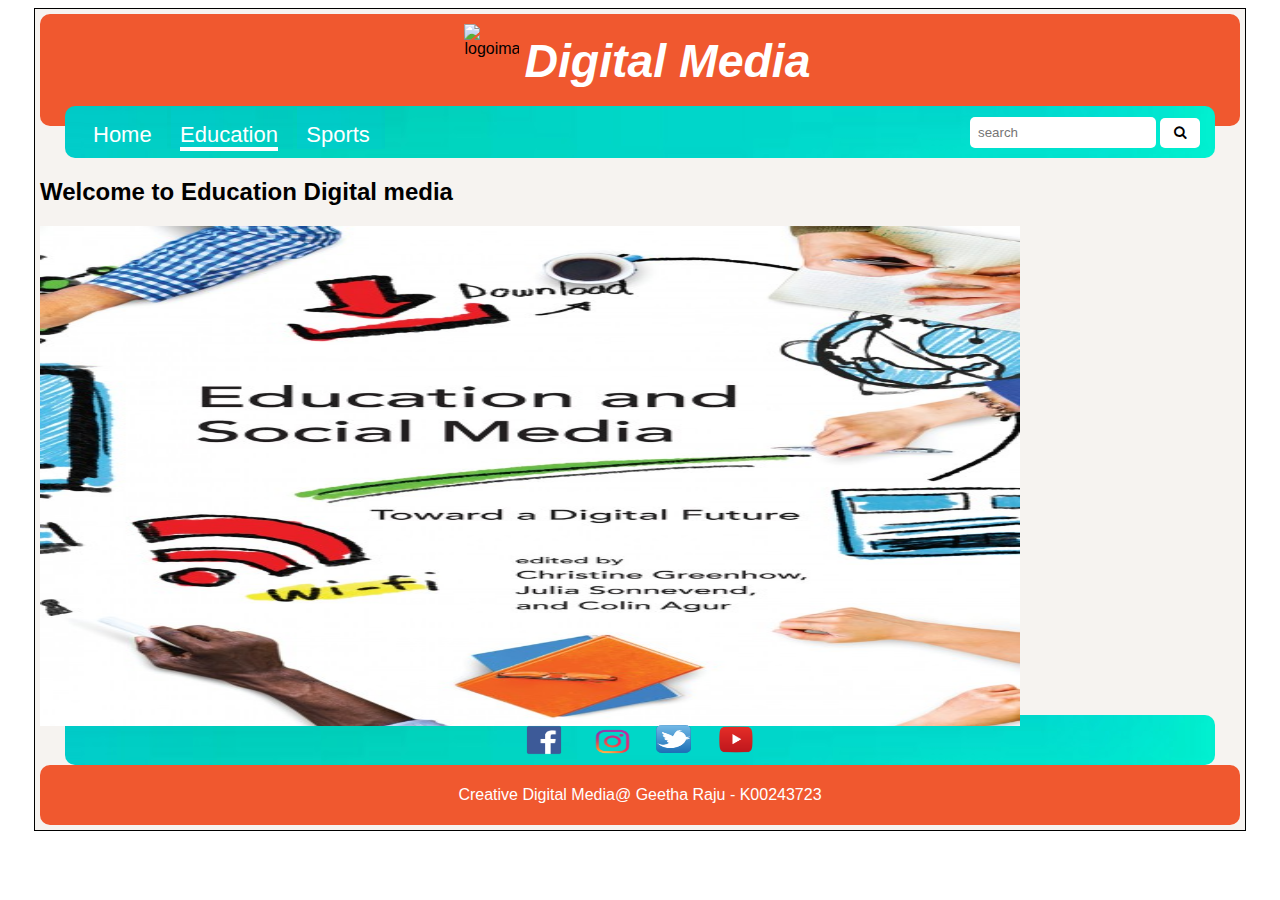
==== education.html @ 4db206e1 "page update" ====
<!DOCTYPE html>
<html lang="en">
<head>
    <meta charset="UTF-8">
    <meta name="viewport" content="width=device-width, initial-scale=1.0">
    <meta http-equiv="X-UA-Compatible" content="ie=edge">
    <title> The news</title>
    <!--<link rel="stylesheet" type="text/css" href="css/login.css">-->
    <link rel="stylesheet" type="text/css" href="css/index.css">
     

    <link rel="stylesheet" href="https://cdnjs.cloudflare.com/ajax/libs/font-awesome/4.7.0/css/font-awesome.min.css">
    <link href="https://stackpath.bootstrapcdn.com/font-awesome/4.7.0/css/font-awesome.min.css" rel="stylesheet">

</head>

<body>
    <div id="wrapper">
        <div id="header">
            <img src="img/logo.png" width="80" height="70" alt="logoimage" title="logo"/>
            <h2>Digital Media</h2>
        </div>
            <div id="nav">
                <div class="toggle">
                    <i class="fa fa-bars menu"></i>
                </div>
                <ul>
                    <li><a href="index.html" >Home</a></li>
                    
                    <li><a href="education.html" class="currentpage">Education</a></li>
                    <li><a href="sport.html">Sports</a></li>

                </ul>
                <script src="https://code.jquery.com/jquery-3.3.1.js"> </script>
                <script>
                    $(document).ready(function() {
                        $('.menu').click(function() {
                            $('ul').toggleClass('active');

                        })
                    })
                </script>
            </div>

            <div class="search">
                <form>
                    <input class= "searchbutton" type="text" placeholder="search" name="search">
                    <button type="submit"><i class="fa fa-search"></i></button>
                </form>
            </div>
           

        
        <div id="educaionimage">
                
                
                <h2>Welcome to Education Digital media</h2>
            
                <img src="img/education1.jpg" width="980" height="500" alt="mediaimage" title="media"/> 
                
            </div>
          
            
             <div id ="socialmedia">
                 <img src="img/facebook.png" width="50" height="30" alt="partyimage" title="facebook"/>  
                 <img src="img/instagram.png" width="47" height="33" alt="partyimage" title="instagram"/>
              
               <img src="img/twitter.png" width="35" height="28" alt="partyimage" title="twitter"/> 
               <img src="img/youtubes.png" width="50" height="30" alt="partyimage" title="youtube"/>
        </div>
       
            <footer>
                

                 <p>Creative Digital Media@ Geetha Raju - K00243723</p>
           </footer> 

        

    </div>



</body>
</html>
---- css/index.css ----
body{

}
#wrapper{
    max-width:1200px;
   margin: auto;
    background-color: #F6F3F0;
    font-family:arial;
    padding: 5px;
    border: 1px solid black;
           
    
 
    
}
#header{
    height:7em;
   // background-color: #62a1d7;
    //background-color:#569b7e;
    display:flex;
    justify-content: center;
    //background-image: url(../img/images1.jpg);
    background-color:#f0582f;
    border-radius: 10px;
    
    
   
}
#header img{
    margin-top: 10px;
}

#header h2{
     font-size: 2.9em;
   
    font-family:arial;
    padding:5px;
     color: white;
   
    flex-direction: row;
    //text-align: center;
    margin-top: 15px;
    font-style: oblique;
    
   
}

#nav{
   
    font-size:1.2em;
    //background-color:#f0582f;
    height: 45px;
    display: flex;
  
    position: relative;
         z-index: 1000;
     background-image: url(../img/images1.jpg);
        border-radius: 10px;
    width: 1150px;
    margin-left: auto;
    margin-right: auto;
    margin-bottom: auto;
    margin-top: -20px;
   }
ul{
   //display: flex;
    justify-content:space-between;
    margin-left: -20px;
    margin-top: 10px;
    
   

  }
ul li{
      display: inline-block;  
    
    margin-top: -30px;
    margin-left: 5px;
    padding: 15px;
   
   
    
}
ul li a{
    
    text-decoration: none;
    color:red;
    
   
    
    
}
#nav a:hover{
    //text-decoration: underline;
    //border-bottom: 0.20em solid;
    //background-color: blue;
    
    
    
}
#nav a.currentpage{
    color:#4f5565;
    border-bottom: 0.20em solid;
    //background-color: green;
}
.search{
  //  display: flex;
    float: right;
   // width: 24%;
    margin-right: 40px;
    margin-top: -38px; 
    position: relative;
         z-index: 1000;
}
.searchbutton{
    width:150px;
    padding: 8px;
    
	border-radius:5px;
    //margin-left: 40px;
    border: none;   
    
 }
button[type=submit]{
    height: 30px;
    width: 40px;
    border-radius:5px;
    background: white;
    border: none;
    
}
#socialmedia{
   
    font-size:1.2em;
    //background-color:#f0582f;
    height: 50px;
    
    display: flex;
        background-image: url(../img/images1.jpg);
        border-radius: 10px;
    width: 1150px;
    margin-left: auto;
    margin-right: auto;
    margin-bottom: auto;
    margin-top: -15px;
    justify-content: center;
    
   }
#socialmedia img{
    padding: 10px;
    //flex-flow: row;
    flex-flow: wrap;
    
}
footer {
    display: flex;
    flex-shrink: 0;
     height:50px;
    clear: both;
    //margin-top: 5px;
    //text-align: center;
    color: white;
    //background-color:#569b7e;
    padding: 5px; 
    justify-content: center;
    flex-wrap: wrap;
    //background-image: url(../img/images1.jpg);
    background-color:#f0582f;
    border-radius: 10px;
}
/*#facebook{
    margin-top: 5px;
}

#facebook img{
    margin-left: 60px;
    padding: 5px;
    text-align: center;
}
#instagram {
    margin-top: -20px;
}
#instagram img{
    margin-left: 345px;
    padding: 5px;
    
}
#linked {
    margin-top: -42px;
}
#linked img{
    margin-left: 585px;
    padding: 5px;
    
}
#twitter {
    margin-top: -38px;
}
#twitter img{
    margin-left: 620px;
    padding: 5px;
    //margin-top: -15px;
}
#youtube {
    margin-top: -40px;
}
#youtube img{
    margin-left: 650px;
    padding: 5px;
   // margin-top: -15px;
}*/
#fo p{
   // text-align: center;
    color: white;
    margin-top: 20px;
    padding: 5px;
    //margin-left: 50px;

}
.toggle{
    color: blueviolet;
    font-size: 30px;
    display:block;
    padding:5px;
    margin-left: 15px;

    
}






@media only screen and  (min-width: 480px){
    
    #wrapper{
    width:400px;

    }
    
    
    #header{
        display: flex;
    }
    #header h1{
        font-size: 40px
    }
    #header img{
        width: 40px;
        height: 35px;
    }
    .toggle{
        display: block;
    }
    .active{
        display:block;
    }
    
    #nav{
        display: flex;
        background-image: url(../img/images1.jpg);
    }
     #nav ul{
        //margin-left: -5px;
        //height:180px;
        //line-height: 2px;
         flex-direction: column;
         align-items: flex-start;
         margin-top: 40px;
         margin-left: -46px;
        width: 350px;
       
    }
    
    #nav ul li{
        display: block;
        margin-left: -40px;
      margin-top: 2px;
        //background-color: black;
        background-image: url(../img/images1.jpg);
        
            
    }
    #nav ul li a{
        color: white;
        font-size: 17px;
        margin-left: 10px;
    
          
    }
    #nav a:hover{
        background-color: red;
        
        
    }
    #nav a.currentpage{
        color:white;
    }
    .search{
        display: flex;
        flex-flow: wrap;
        margin-left: 130px;
        margin-top: -30px;
    }
     .searchbutton{
    width:160px;
    padding: 10px;
    
	border-radius:5px;
    margin-left: -50px;
    border: none;
         display: none;
    
 }
    button[type=submit]{
    height: 30px;
    width: 15%;
   margin-left: 180px;
        margin-top: -40px;
        
    
}
   
}

@media only screen and (min-width: 768px){
        
    #wrapper{
    width:700px;

    
}
    
     #header{
        display: flex;
    }
    #header h1{
        font-size: 44px
    }
    #header img{
        width: 50px;
        height: 45px;
    }
    .toggle{
        display: block;
    }
    .active{
        display:block;
    }
    
    #nav{
        display: flex;
        position: relative;
         z-index: 1000;
    }
     #nav ul{
        //margin-left: -5px;
        //height:180px;
        //line-height: 2px;
         flex-direction: column;
         align-items: flex-start;
         margin-top: 40px;
         margin-left: -46px;
        
       
    }
    ul{
        clear:both;
                //width:100%;
         display: none;
        
        
     
    }
    #nav ul li{
        display: block;
        margin-left: -40px;
      margin-top: 2px;
        //background-color: black;
        background-image: url(../img/images1.jpg);
        
            
    }
    #nav ul li a{
        color: white;
        font-size: 17px;
        margin-left: 10px;
    
          
    }
    #nav a:hover{
        //background-color: red;
        
        
    }
    #nav a.currentpage{
        color:white;
    }
      .search{
        display: flex;
        flex-flow: wrap;
        margin-left: -130px;
        margin-top: -30px;
    }
      .searchbutton{
    width:160px;
    padding: 10px;
    border-radius:5px;
    margin-left: -50px;
          margin-top: -11px;
    border: none;
    display: block;
    
 }
     button[type=submit]{
    height: 30px;
    width: 15%;
   margin-left: 180px;
        margin-top: -40px;
        display: none;
    
}

input[type=text1]{
    width:100px;
    margin-top: -10px;
    
}
}



@media only screen and (min-width: 1250px){
   
    #wrapper {
        
        width: 1200px;
    }
     #header{
        display: flex;
    }
    #header h1{
        font-size: 46px
    }
    #header img{
        width: 55px;
        height: 50px;
    }
    .toggle{
        display: none;
    }
    .active{
        display:block;
    }
    
    #nav{
        display: flex;
        position: relative;
         z-index: 1000;
        height: 2.7em;
        
    }
     #nav ul{
        //margin-left: -5px;
        //height:180px;
        //line-height: 2px;
         //flex-direction: row;
         //align-items: flex-start;
         margin-top: -5px;
         margin-left: -20px;
         
        
       
    }
    ul{
        clear:both;
                //width:100%;
         display: block;
        
        
        
     
    }
    #nav ul li{
        display: inline-block;
        margin-left: -1px;
        margin-top: 6px;
        background-color:red;
        height: 12px;
        
            
    }
    #nav ul li a{
        color: white;
        font-size: 22px;
        margin-left: -6px;
        //padding: 14px;
    
          
    }
    #nav a:hover{
        background-color: red;
        
        
    }
    #nav a.currentpage{
        color:white;
    }
      .search{
        display: flex;
        flex-flow: wrap;
        margin-left: -130px;
        margin-top: -30px;
    }
     
    .searchbutton{
    width:170px;
    padding: 8px;
    border-radius:5px;
    margin-left: -10px;
    border: none;
    display: block;
    
 }
      button[type=submit]{
    height: 30px;
    width: 40px;
   margin-left: 180px;
        margin-top: -30px;
        display:block;
    
}
    
}
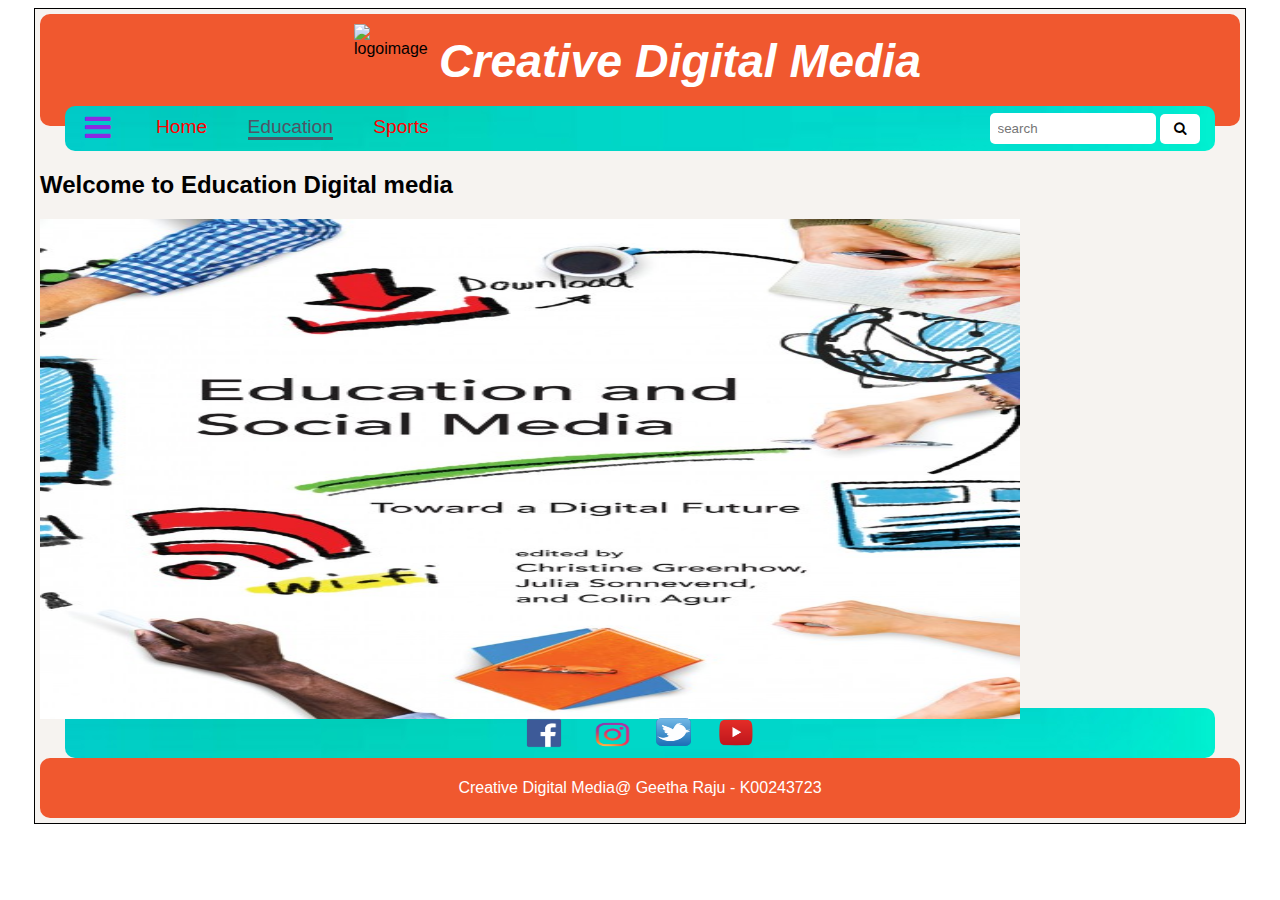
==== commit 087f9aa2: "page update" ====
--- a/education.html
+++ b/education.html
@@ -19,7 +19,7 @@
     <div id="wrapper">
         <div id="header">
             <img src="img/logo.png" width="80" height="70" alt="logoimage" title="logo"/>
-            <h2>Digital Media</h2>
+            <h2>Creative Digital Media</h2>
         </div>
             <div id="nav">
                 <div class="toggle">
--- a/css/index.css
+++ b/css/index.css
@@ -168,47 +168,7 @@
     background-color:#f0582f;
     border-radius: 10px;
 }
-/*#facebook{
-    margin-top: 5px;
-}
-
-#facebook img{
-    margin-left: 60px;
-    padding: 5px;
-    text-align: center;
-}
-#instagram {
-    margin-top: -20px;
-}
-#instagram img{
-    margin-left: 345px;
-    padding: 5px;
-    
-}
-#linked {
-    margin-top: -42px;
-}
-#linked img{
-    margin-left: 585px;
-    padding: 5px;
-    
-}
-#twitter {
-    margin-top: -38px;
-}
-#twitter img{
-    margin-left: 620px;
-    padding: 5px;
-    //margin-top: -15px;
-}
-#youtube {
-    margin-top: -40px;
-}
-#youtube img{
-    margin-left: 650px;
-    padding: 5px;
-   // margin-top: -15px;
-}*/
+
 #fo p{
    // text-align: center;
     color: white;
@@ -226,13 +186,38 @@
 
     
 }
-
-
-
-
-
-
-@media only screen and  (min-width: 480px){
+#mediaimage{
+    display: flex;
+    margin-top: 30px;
+    flex-direction: row;
+}
+#heading h2{
+   //margin: auto;
+    //margin-top: 10px;
+    width: 500px;
+    //justify-content: center;
+    margin-left: 400px;
+    
+}
+
+#mimage img{
+    //margin: auto;
+    margin-top: 70px;
+    margin-left: -800px;
+}
+
+#content1 h3{
+   margin-left: -1060px;
+    margin-top: 600px;
+}
+#content1 p{
+   margin-left: -1060px;
+    //margin-top: 600px;
+}
+
+
+
+/*@media only screen and  (min-width: 480px){
     
     #wrapper{
     width:400px;
@@ -260,6 +245,9 @@
     #nav{
         display: flex;
         background-image: url(../img/images1.jpg);
+        width: auto;
+        border-radius: 5px;
+       
     }
      #nav ul{
         //margin-left: -5px;
@@ -269,8 +257,8 @@
          align-items: flex-start;
          margin-top: 40px;
          margin-left: -46px;
-        width: 350px;
-       
+        width: 100%;
+         
     }
     
     #nav ul li{
@@ -532,4 +520,4 @@
     
 }
     
-}
+}*/
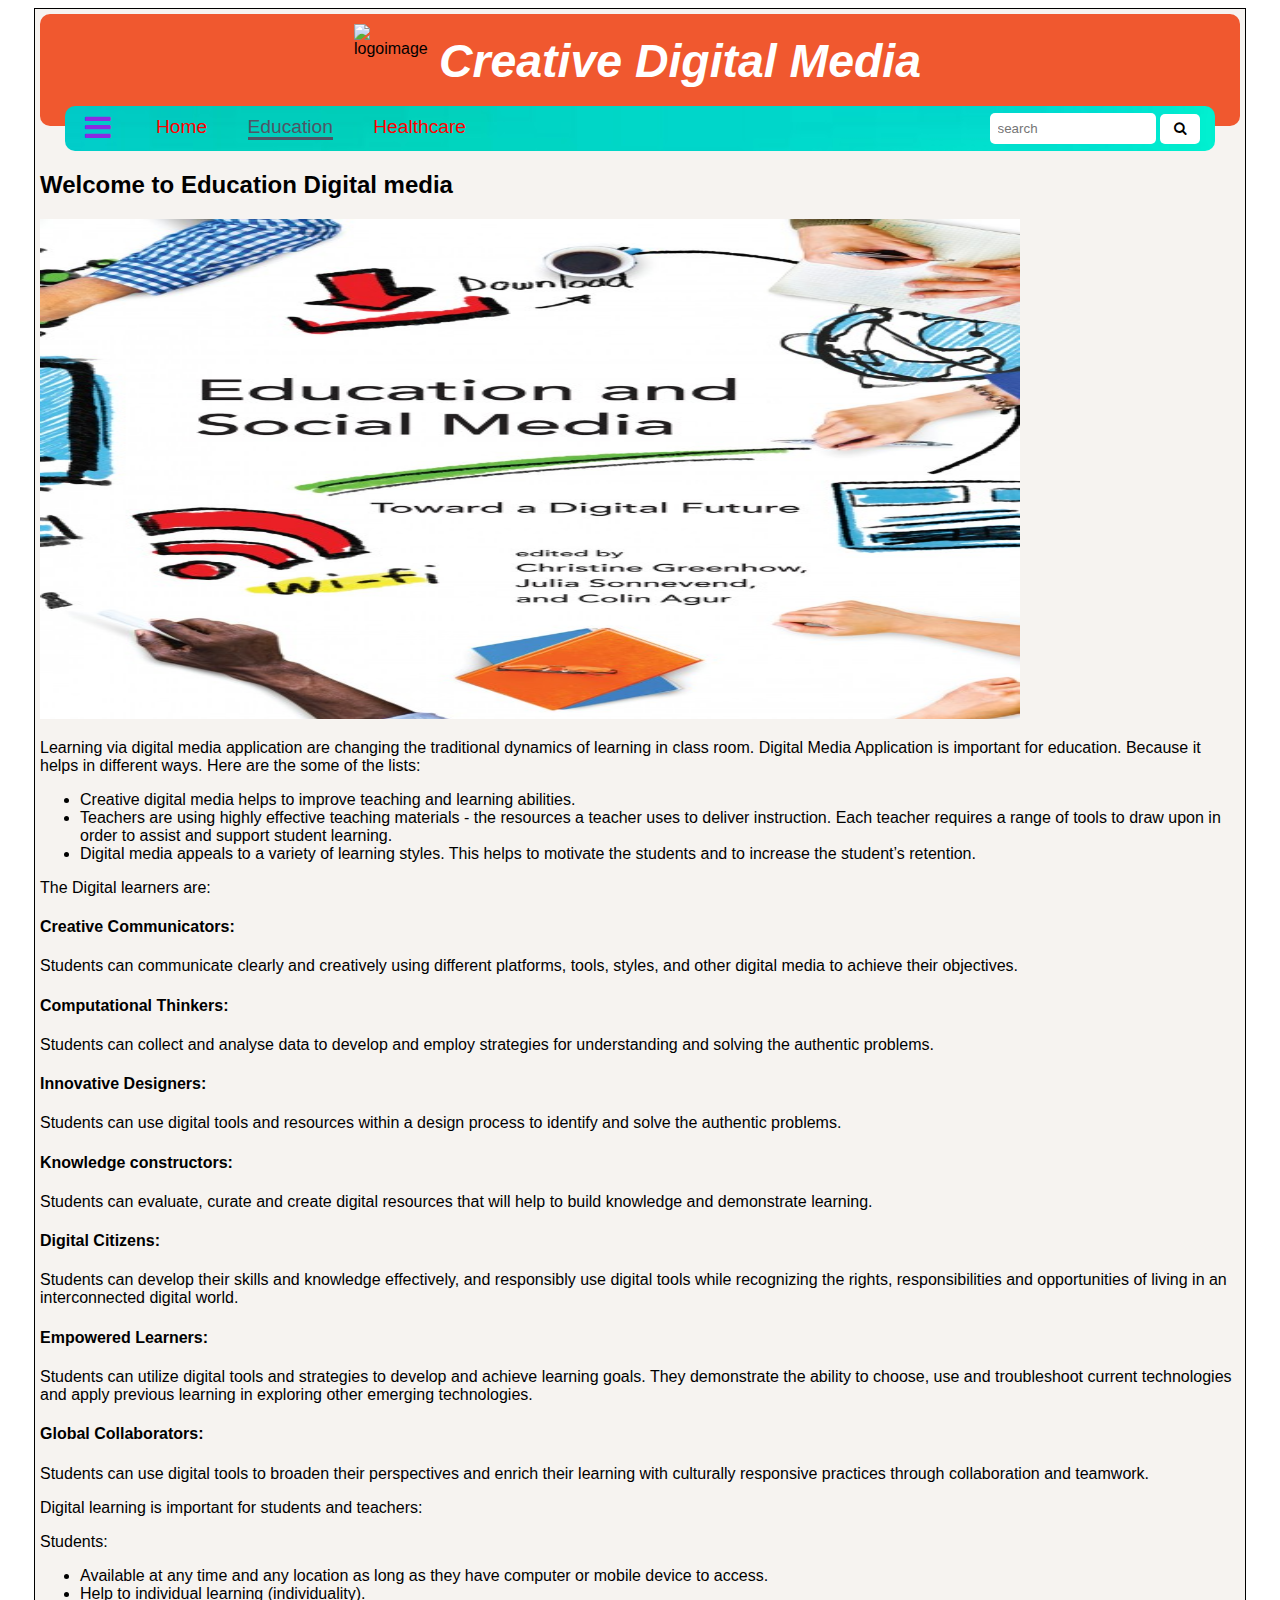
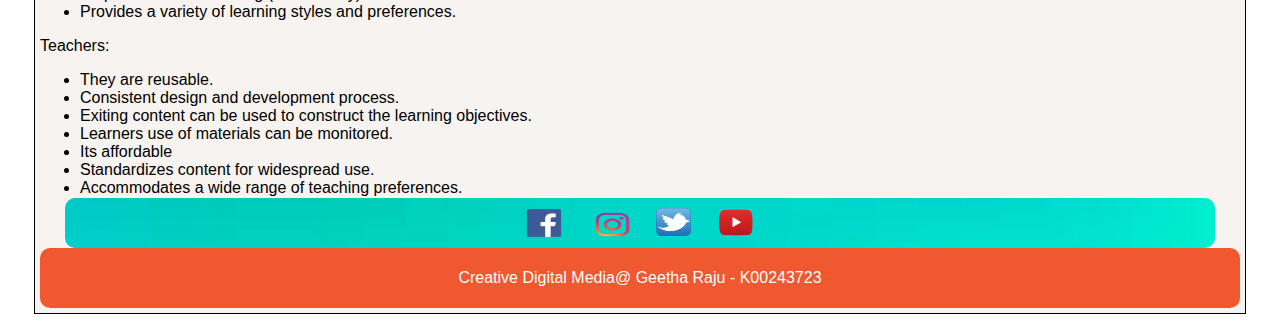
==== commit 30bbea81: "page update" ====
--- a/education.html
+++ b/education.html
@@ -5,8 +5,8 @@
     <meta charset="UTF-8">
     <meta name="viewport" content="width=device-width, initial-scale=1.0">
     <meta http-equiv="X-UA-Compatible" content="ie=edge">
-    <title> The news</title>
-    <!--<link rel="stylesheet" type="text/css" href="css/login.css">-->
+    <title> SEO assignment</title>
+    <link rel="stylesheet" type="text/css" href="css/education.css">
     <link rel="stylesheet" type="text/css" href="css/index.css">
      
 
@@ -29,7 +29,7 @@
                     <li><a href="index.html" >Home</a></li>
                     
                     <li><a href="education.html" class="currentpage">Education</a></li>
-                    <li><a href="sport.html">Sports</a></li>
+                    <li><a href="healthcare.html">Healthcare</a></li>
 
                 </ul>
                 <script src="https://code.jquery.com/jquery-3.3.1.js"> </script>
@@ -60,6 +60,66 @@
                 <img src="img/education1.jpg" width="980" height="500" alt="mediaimage" title="media"/> 
                 
             </div>
+          <div id="text">
+            <div id="text1">
+                 <p>Learning via digital media application are changing the traditional dynamics of learning in class room.  Digital Media Application is important for education. Because it helps in different ways. Here are the some of the lists:</p>
+                     <ol style="list-style-type:disc;"><li>Creative digital media helps to improve teaching and learning abilities.</li>
+                         <li>Teachers are using highly effective teaching materials - the resources a teacher uses to deliver instruction. Each teacher requires a range of tools to draw upon in order to assist and support student learning.</li>
+                            <li>Digital media appeals to a variety of learning styles. This helps to motivate the students and to increase the student’s retention.</li>
+                         
+                </ol>
+                
+                
+            </div>
+               <div id="text2">
+                 <p>The Digital learners are:
+<h4>Creative Communicators:</h4> 
+<p>Students can communicate clearly and creatively using different platforms, tools, styles, and other digital media to achieve their objectives.</p>
+
+<h4>Computational Thinkers:</h4>
+                   <p>Students can collect and analyse data to develop and employ strategies for understanding and solving the authentic problems.</p>
+
+
+
+<h4>Innovative Designers:</h4>
+<p>Students can use digital tools and resources within a design process to identify and solve the authentic problems.</p>
+<h4>Knowledge constructors:</h4>
+<p>Students can evaluate, curate and create digital resources that will help to build knowledge and demonstrate learning.</p>
+
+<h4>Digital Citizens:</h4>
+<p>Students can develop their skills and knowledge effectively, and responsibly use digital tools while recognizing the rights, responsibilities and opportunities of living in an interconnected digital world.</p>
+
+<h4>Empowered Learners:</h4>
+<p>Students can utilize digital tools and strategies to develop and achieve learning goals. They demonstrate the ability to choose, use and troubleshoot current technologies and apply previous learning in exploring other emerging technologies.</p>
+
+<h4>Global Collaborators:</h4>
+<p>Students can use digital tools to broaden their perspectives and enrich their learning with culturally responsive practices through collaboration and teamwork.
+</p>
+                
+            </div>
+              <div id="text3">
+                 <p>Digital learning is important for students and teachers:</p>
+                  <p>Students:</p>
+                     <ol style="list-style-type:disc;"><li>Available at any time and any location as long as they have computer or mobile device to access.</li>
+                         <li>Help to individual learning (individuality).</li>
+                            <li>Provides a variety of learning styles and preferences.</li>
+                         
+                </ol>
+                <p>Teachers:</p>
+                     <ol style="list-style-type:disc;"><li>They are reusable.</li>
+                         <li>Consistent design and development process.</li>
+                            <li>Exiting content can be used to construct the learning objectives.</li>
+                         <li>Learners use of materials can be monitored.</li>
+                         <li>Its affordable</li>
+                         <li>Standardizes content for widespread use.</li>
+                         <li>Accommodates a wide range of teaching preferences.</li>
+                         
+                </ol>
+                
+                
+            </div>
+                
+            </div>
           
             
              <div id ="socialmedia">
--- a/css/education.css
+++ b/css/education.css
@@ -0,0 +1,4 @@
+#text1 ul{
+    list-style:decimal;
+    
+}--- a/css/index.css
+++ b/css/index.css
@@ -148,8 +148,10 @@
    }
 #socialmedia img{
     padding: 10px;
-    //flex-flow: row;
+    
     flex-flow: wrap;
+    display: flex;
+    flex-direction: row;
     
 }
 footer {
@@ -190,6 +192,8 @@
     display: flex;
     margin-top: 30px;
     flex-direction: row;
+     flex-flow: wrap;
+    
 }
 #heading h2{
    //margin: auto;
@@ -197,6 +201,9 @@
     width: 500px;
     //justify-content: center;
     margin-left: 400px;
+    display: flex;
+    flex-direction:row;
+    color: brown;
     
 }
 
@@ -205,18 +212,57 @@
     margin-top: 70px;
     margin-left: -800px;
 }
-
+#content{
+    display: flex;
+    flex-direction: row;
+    
+    
+}
 #content1 h3{
-   margin-left: -1060px;
-    margin-top: 600px;
+    flex-direction: column;
+    padding: 10px;
+    color: brown;
+   display: flex;
 }
 #content1 p{
-   margin-left: -1060px;
-    //margin-top: 600px;
-}
-
-
-
+   flex-direction: column;
+    text-align: justify;
+    width: 580px;
+    padding: 10px;
+    margin-top: -20px;
+   //display: flex;
+   //justify-content:space-between;
+   
+}
+
+#content2 p{
+   flex-direction: column;
+    text-align: justify;
+    width: 580px;
+    padding: 10px;
+    margin-top:58px;
+    
+   // display: flex;
+   //justify-content: space-between;
+}
+
+#images{
+    flex-direction: row;
+    display: flex;
+    flex-flow: wrap;
+}
+
+#educationimage{
+    padding: 10px;
+    margin-bottom: 15px;
+    color: brown;
+}
+#healthcareimage{
+    padding: 10px;
+    margin-bottom: 15px;
+    margin-left: 100px;
+    color: brown;
+}
 /*@media only screen and  (min-width: 480px){
     
     #wrapper{
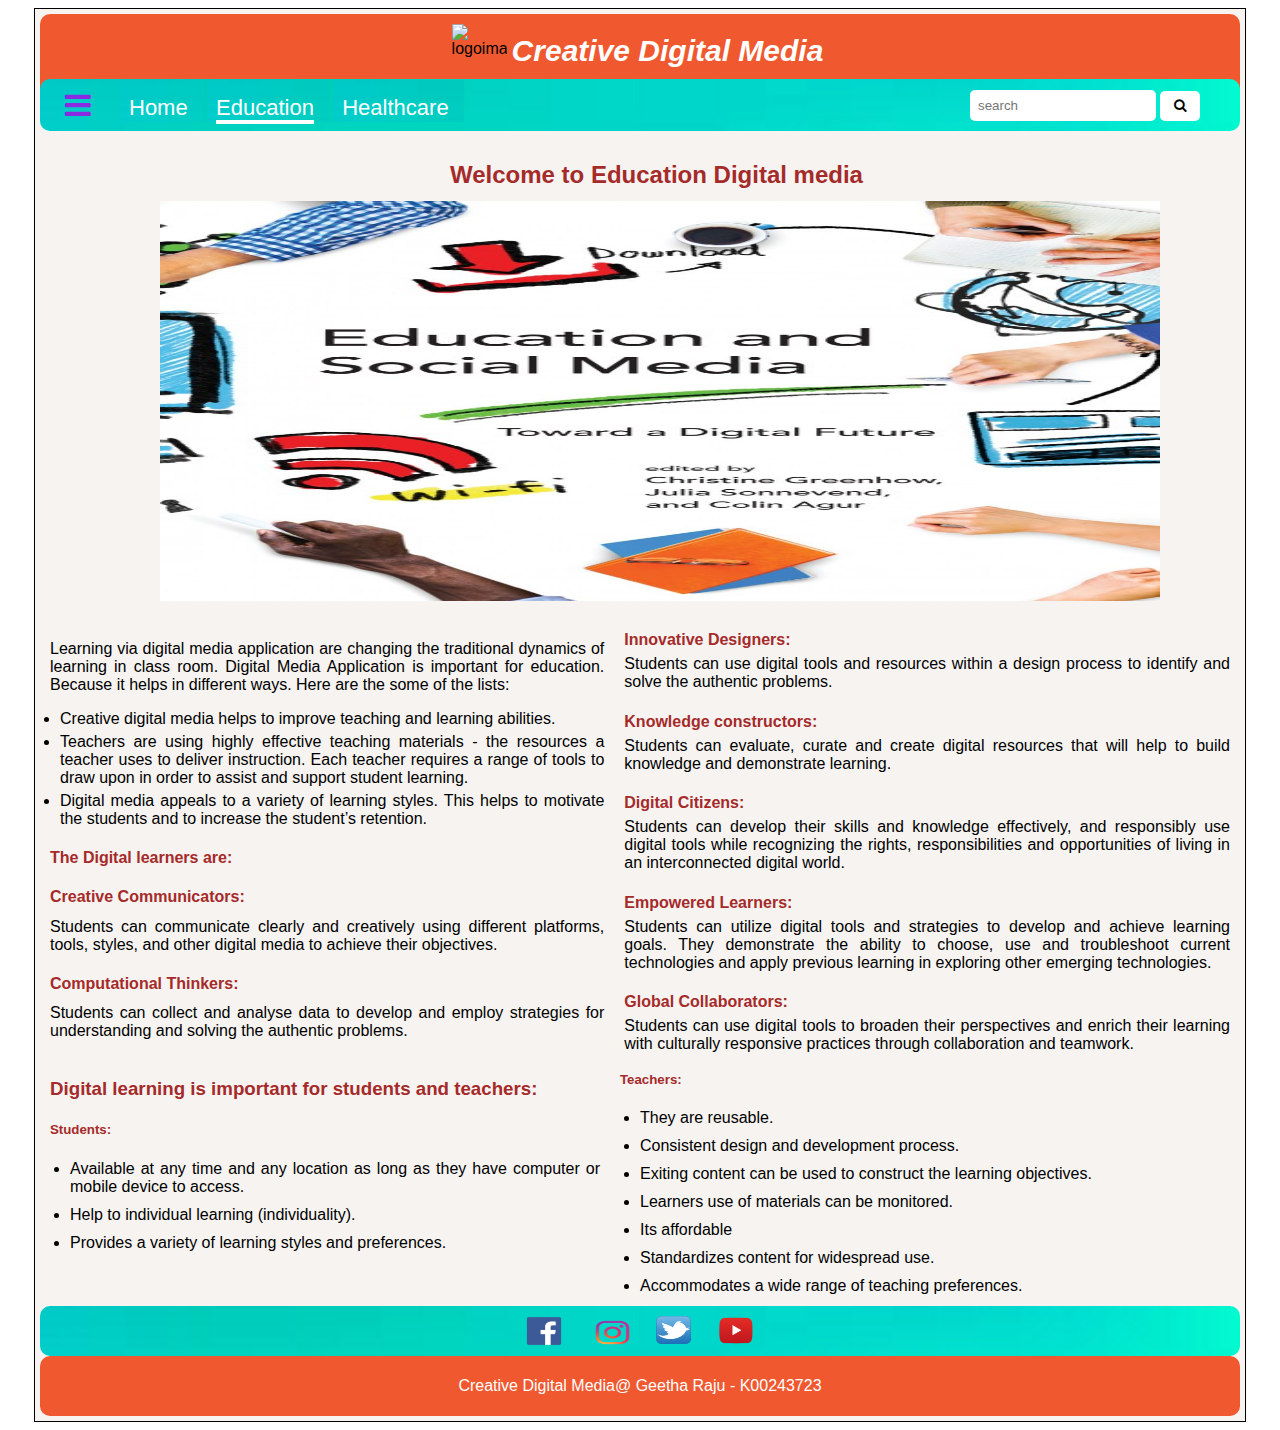
==== commit 1dae3e76: "page update" ====
--- a/education.html
+++ b/education.html
@@ -54,10 +54,12 @@
         
         <div id="educaionimage">
                 
+                <div id="education">
+                <h2>Welcome to Education Digital media</h2></div>
+            <div id="edimage">
+                 <img src="img/education1.jpg" width="900" height="490" alt="mediaimage" title="media"/>
+            </div>
                 
-                <h2>Welcome to Education Digital media</h2>
-            
-                <img src="img/education1.jpg" width="980" height="500" alt="mediaimage" title="media"/> 
                 
             </div>
           <div id="text">
@@ -68,21 +70,19 @@
                             <li>Digital media appeals to a variety of learning styles. This helps to motivate the students and to increase the student’s retention.</li>
                          
                 </ol>
-                
-                
-            </div>
-               <div id="text2">
-                 <p>The Digital learners are:
+                 <h4>The Digital learners are:</h4>
 <h4>Creative Communicators:</h4> 
 <p>Students can communicate clearly and creatively using different platforms, tools, styles, and other digital media to achieve their objectives.</p>
 
 <h4>Computational Thinkers:</h4>
                    <p>Students can collect and analyse data to develop and employ strategies for understanding and solving the authentic problems.</p>
 
-
-
-<h4>Innovative Designers:</h4>
+    
+            </div>
+               <div id="text2">
+                   <h4>Innovative Designers:</h4>
 <p>Students can use digital tools and resources within a design process to identify and solve the authentic problems.</p>
+                  
 <h4>Knowledge constructors:</h4>
 <p>Students can evaluate, curate and create digital resources that will help to build knowledge and demonstrate learning.</p>
 
@@ -97,15 +97,20 @@
 </p>
                 
             </div>
+              </div>
+        <div id="importants">
               <div id="text3">
-                 <p>Digital learning is important for students and teachers:</p>
-                  <p>Students:</p>
+                 <h3>Digital learning is important for students and teachers:</h3>
+                  <h5>Students:</h5>
                      <ol style="list-style-type:disc;"><li>Available at any time and any location as long as they have computer or mobile device to access.</li>
                          <li>Help to individual learning (individuality).</li>
                             <li>Provides a variety of learning styles and preferences.</li>
                          
                 </ol>
-                <p>Teachers:</p>
+            </div>
+            <div id="text4">
+                  
+                <h5>Teachers:</h5>
                      <ol style="list-style-type:disc;"><li>They are reusable.</li>
                          <li>Consistent design and development process.</li>
                             <li>Exiting content can be used to construct the learning objectives.</li>
@@ -115,9 +120,10 @@
                          <li>Accommodates a wide range of teaching preferences.</li>
                          
                 </ol>
+                  </div>
                 
                 
-            </div>
+            
                 
             </div>
           
--- a/css/education.css
+++ b/css/education.css
@@ -1,4 +1,345 @@
-#text1 ul{
-    list-style:decimal;
-    
-}+#educaionimage {
+    display: flex;
+    
+}
+#education h2{
+    color: brown;
+    width: 700px;
+   
+    margin-left: 400px;
+    display: flex;
+    flex-direction:row;
+    
+}
+#edimage img{
+    margin-top: 70px;
+    margin-left: -940px;
+    margin-bottom: 35px;
+}
+#text{
+    display: flex;
+    flex-direction: row;
+    
+}
+#text1{
+    text-align: justify;
+    padding: 10px;
+    flex-direction: column;
+}
+#text1 p{
+    margin-top: -10px;
+}
+#text1 h4{
+    color: brown;
+}
+#text2 {
+    padding: 10px;
+    text-align: justify;
+    margin-top: -40px;
+      flex-direction: column;
+}
+#text2 h4{
+    color: brown;
+}
+#text2 p{
+    margin-top: -15px;
+}
+#text2 h4{
+    color: brown;
+}
+#importants{
+    display: flex;
+    flex-direction: row;
+
+}
+#text3{
+    flex-direction: column;
+   padding: 10px;
+    width:600px;
+}
+#text3 ol li{
+    text-align: justify;
+}
+#text3 h3,h5{
+    color: brown;
+}
+#text4{
+    flex-direction: column;
+   padding: 10px;
+    width:600px;
+}
+@media only screen and  (min-width: 480px){
+    
+    #wrapper{
+    width:400px;
+    }
+    #educaionimage {
+    display: flex;
+    
+}
+#education h2{
+    color: brown;
+   width: 400px;
+   
+    margin-left:20px;
+    padding: 10px;
+    display: flex;
+    flex-direction:row;
+    
+}
+#edimage img{
+    margin-top: 100px;
+    margin-left: -440px;
+    //margin-bottom: 35px;
+    width:400px;
+    height: 220px;
+    
+}
+#text{
+    display: flex;
+    flex-direction: column;
+    
+}
+#text1{
+    text-align: justify;
+    padding: 10px;
+    
+}
+#text1 p{
+    margin-top: -10px;
+}
+#text1 h4{
+    color: brown;
+}
+    #text1 ol li{
+    text-align: justify;
+    margin-left: -30px;
+        margin-top: 5px;
+}
+#text2 {
+    padding: 10px;
+    text-align: justify;
+    margin-top: -40px;
+      
+}
+#text2 h4{
+    color: brown;
+}
+#text2 p{
+    margin-top: -15px;
+}
+#text2 h4{
+    color: brown;
+}
+#importants{
+    display: flex;
+    flex-direction: column;
+
+}
+#text3{
+    
+   margin-top: -30px;
+    width:380px;
+}
+#text3 ol li{
+    text-align: justify;
+    margin-left: -30px;
+    margin-top: 5px;
+}
+#text3 h3,h5{
+    color: brown;
+}
+#text4{
+    flex-direction: column;
+   padding: 10px;
+    width:380px;
+     margin-top: -40px;
+}
+    #text4 ol li{
+    text-align: justify;
+    margin-left: -30px;
+        margin-top: 5px;
+}
+}
+
+@media only screen and (min-width: 768px){
+        
+    #wrapper{
+    width:700px;
+  }
+        #educaionimage {
+    display: flex;
+    
+}
+#education h2{
+    color: brown;
+   width: 800px;
+   
+    margin-left:160px;
+    padding: 10px;
+    display: flex;
+    flex-direction:row;
+    
+}
+#edimage img{
+    margin-top: 70px;
+    margin-left: -970px;
+    //margin-bottom: 35px;
+    width:680px;
+    height: 260px;
+    
+}
+#text{
+    display: flex;
+    flex-direction: column;
+    
+}
+#text1{
+    text-align: justify;
+    padding: 10px;
+    
+}
+#text1 p{
+    margin-top: -10px;
+}
+#text1 h4{
+    color: brown;
+}
+    #text1 ol li{
+    text-align: justify;
+    margin-left: -30px;
+        margin-top: 5px;
+}
+#text2 {
+    padding: 10px;
+    text-align: justify;
+    margin-top: -40px;
+      
+}
+#text2 h4{
+    color: brown;
+}
+#text2 p{
+    margin-top: -15px;
+}
+#text2 h4{
+    color: brown;
+}
+#importants{
+    display: flex;
+    flex-direction: column;
+
+}
+#text3{
+    
+   margin-top: -30px;
+    width:650px;
+}
+#text3 ol li{
+    text-align: justify;
+    margin-left: 30px;
+    margin-top: 5px;
+}
+#text3 h3,h5{
+    color: brown;
+}
+#text4{
+    flex-direction: column;
+   padding: 10px;
+    width:650px;
+     margin-top: -40px;
+}
+    #text4 ol li{
+    text-align: justify;
+    margin-left: 30px;
+        margin-top: 5px;
+}
+}
+
+
+
+@media only screen and (min-width: 1250px){
+   
+    #wrapper {
+        width: 1200px;
+    }
+    #educaionimage {
+    display: flex;
+    
+}
+#education h2{
+    color: brown;
+    width: 700px;
+   
+    margin-left: 400px;
+    display: flex;
+    flex-direction:row;
+    
+}
+#edimage img{
+    margin-top: 70px;
+    margin-left: -1000px;
+    margin-bottom: 35px;
+    width: 1000px;
+    height: 400px;
+}
+#text{
+    display: flex;
+    flex-direction: row;
+    
+}
+#text1{
+    text-align: justify;
+    padding: 10px;
+    flex-direction: column;
+}
+#text1 p{
+    margin-top: -10px;
+}
+#text1 h4{
+    color: brown;
+}
+#text2 {
+    padding: 10px;
+    text-align: justify;
+    margin-top: -40px;
+      flex-direction: column;
+}
+#text2 h4{
+    color: brown;
+}
+#text2 p{
+    margin-top: -15px;
+}
+#text2 h4{
+    color: brown;
+}
+#importants{
+    display: flex;
+    flex-direction: row;
+
+}
+#text3{
+    flex-direction: column;
+   padding: 10px;
+    width:550px;
+}
+#text3 ol li{
+    text-align: justify;
+    margin-top: 10px;
+    margin-left: -20px;
+}
+#text3 h3,h5{
+    color: brown;
+}
+#text4{
+    flex-direction: column;
+   padding: 10px;
+    width:550px;
+}
+    #text4 ol li{
+    text-align: justify;
+    margin-top: 10px;
+        margin-left: -20px;
+}
+}
--- a/css/index.css
+++ b/css/index.css
@@ -212,19 +212,19 @@
     margin-top: 70px;
     margin-left: -800px;
 }
-#content{
-    display: flex;
-    flex-direction: row;
-    
-    
-}
-#content1 h3{
+#paragraph{
+    display: flex;
+    flex-direction: row;
+    
+    
+}
+#paragraph1 h3{
     flex-direction: column;
     padding: 10px;
     color: brown;
    display: flex;
 }
-#content1 p{
+#paragraph1 p{
    flex-direction: column;
     text-align: justify;
     width: 580px;
@@ -235,7 +235,7 @@
    
 }
 
-#content2 p{
+#paragraph2 p{
    flex-direction: column;
     text-align: justify;
     width: 580px;
@@ -263,7 +263,7 @@
     margin-left: 100px;
     color: brown;
 }
-/*@media only screen and  (min-width: 480px){
+@media only screen and  (min-width: 480px){
     
     #wrapper{
     width:400px;
@@ -273,13 +273,14 @@
     
     #header{
         display: flex;
-    }
-    #header h1{
-        font-size: 40px
+        height: 85px;
+    }
+    #header h2{
+        font-size: 30px
     }
     #header img{
-        width: 40px;
-        height: 35px;
+        width: 60px;
+        height: 55px;
     }
     .toggle{
         display: block;
@@ -291,9 +292,265 @@
     #nav{
         display: flex;
         background-image: url(../img/images1.jpg);
-        width: auto;
-        border-radius: 5px;
+        width:100%;
+        
        
+        
+       
+    }
+     #nav ul{
+        //margin-left: -5px;
+        //height:180px;
+        //line-height: 2px;
+         flex-direction: column;
+         align-items: flex-start;
+         margin-top: 45px;
+         margin-left: -46px;
+        
+         
+    }
+    ul{
+        
+        clear: both;
+        width:100%;
+         display: none;
+    }
+    #nav ul li{
+        display: block;
+        margin-left: -40px;
+      margin-top: 2px;
+        //background-color: black;
+        background-image: url(../img/images1.jpg);
+        
+            
+    }
+    #nav ul li a{
+        color: white;
+        font-size: 17px;
+        margin-left: 10px;
+    
+          
+    }
+    #nav a:hover{
+        background-color: red;
+        
+        
+    }
+    #nav a.currentpage{
+        color:white;
+    }
+    .search{
+        display: flex;
+        flex-flow: wrap;
+        margin-left: 130px;
+        margin-top: -30px;
+    }
+     .searchbutton{
+    width:160px;
+    padding: 10px;
+    
+	border-radius:5px;
+    margin-left: -50px;
+    border: none;
+         display: none;
+    
+ }
+    button[type=submit]{
+    height: 30px;
+    width: 15%;
+   margin-left: 180px;
+        margin-top: -40px;
+        
+    
+}
+    #socialmedia{
+   
+    font-size:1.2em;
+    //background-color:#f0582f;
+    height: 50px;
+    
+    display: flex;
+        background-image: url(../img/images1.jpg);
+        border-radius: 10px;
+    width: 1150px;
+    margin-left: auto;
+    margin-right: auto;
+    margin-bottom: auto;
+    margin-top: -15px;
+    justify-content: center;
+    
+   }
+#socialmedia img{
+    padding: 10px;
+    
+    flex-flow: wrap;
+    display: flex;
+    flex-direction: row;
+    
+}
+footer {
+    display: flex;
+    flex-shrink: 0;
+     height:50px;
+    clear: both;
+    //margin-top: 5px;
+    //text-align: center;
+    color: white;
+    //background-color:#569b7e;
+    padding: 5px; 
+    justify-content: center;
+    flex-wrap: wrap;
+    //background-image: url(../img/images1.jpg);
+    background-color:#f0582f;
+    border-radius: 10px;
+}
+
+#fo p{
+   // text-align: center;
+    color: white;
+    margin-top: 20px;
+    padding: 5px;
+    //margin-left: 50px;
+
+}
+.toggle{
+    color: blueviolet;
+    font-size: 30px;
+    display:block;
+    padding:5px;
+    margin-left: 15px;
+
+    
+}
+#mediaimage{
+    display: flex;
+    margin-top: 30px;
+    flex-direction: row;
+     flex-flow: wrap;
+    
+}
+#heading h2{
+   
+    width: 500px;
+    //justify-content: flex-start;
+    margin: auto;
+    
+   
+    
+}
+
+#mimage img{
+    //margin: auto;
+    margin-top: 10px;
+    margin-left: 0px;
+    width:400px;
+    height: 300px;
+}
+#paragraph{
+    display: flex;
+    flex-direction: column;
+  
+    
+    
+}
+#paragraph1 h3{
+    
+    padding: 10px;
+    color: brown;
+   
+}
+#paragraph1 p{
+     text-align: justify;
+    width: 380px
+   
+}
+
+#paragraph2 p{
+  
+    text-align: justify;
+    width: 380px;
+    padding: 10px;
+    margin-top:-20px;
+    
+   
+}
+
+#images{
+    flex-direction: column;
+    display: flex;
+    flex-flow: wrap;
+}
+
+#educationimage{
+    
+    margin-bottom: 15px;
+    color: brown;
+    margin-top: -40px;
+     
+}
+#educationimage h4{
+    margin-left: -10px;
+}
+#educationimage img{
+    
+    margin-bottom: 15px;
+   margin-left: -10px;
+     width:400px;
+    height: 300px;
+}
+#healthcareimage{
+    padding: 10px;
+    margin-bottom: 15px;
+    margin-left: 100px;
+    color: brown;
+}
+  #healthcareimage h4{
+    margin-top: -40px;
+      margin-left: -110px;
+}
+    #healthcareimage img{
+    width:400px;
+    height: 300px;
+        margin-bottom: -10px;
+   margin-left: -110px;
+        margin-top: -15px;
+} 
+    #socialmedia{
+        width:100%;
+    }
+    
+
+}
+
+@media only screen and (min-width: 768px){
+        
+    #wrapper{
+    width:700px;
+
+    
+}
+    
+     #header{
+        display: flex;
+    }
+    #header h1{
+        font-size: 44px
+    }
+    #header img{
+        width: 50px;
+        height: 45px;
+    }
+    .toggle{
+        display: block;
+    }
+    .active{
+        display:block;
+    }
+    
+    #nav{
+        display: flex;
+        position: relative;
+         z-index: 1000;
     }
      #nav ul{
         //margin-left: -5px;
@@ -303,99 +560,6 @@
          align-items: flex-start;
          margin-top: 40px;
          margin-left: -46px;
-        width: 100%;
-         
-    }
-    
-    #nav ul li{
-        display: block;
-        margin-left: -40px;
-      margin-top: 2px;
-        //background-color: black;
-        background-image: url(../img/images1.jpg);
-        
-            
-    }
-    #nav ul li a{
-        color: white;
-        font-size: 17px;
-        margin-left: 10px;
-    
-          
-    }
-    #nav a:hover{
-        background-color: red;
-        
-        
-    }
-    #nav a.currentpage{
-        color:white;
-    }
-    .search{
-        display: flex;
-        flex-flow: wrap;
-        margin-left: 130px;
-        margin-top: -30px;
-    }
-     .searchbutton{
-    width:160px;
-    padding: 10px;
-    
-	border-radius:5px;
-    margin-left: -50px;
-    border: none;
-         display: none;
-    
- }
-    button[type=submit]{
-    height: 30px;
-    width: 15%;
-   margin-left: 180px;
-        margin-top: -40px;
-        
-    
-}
-   
-}
-
-@media only screen and (min-width: 768px){
-        
-    #wrapper{
-    width:700px;
-
-    
-}
-    
-     #header{
-        display: flex;
-    }
-    #header h1{
-        font-size: 44px
-    }
-    #header img{
-        width: 50px;
-        height: 45px;
-    }
-    .toggle{
-        display: block;
-    }
-    .active{
-        display:block;
-    }
-    
-    #nav{
-        display: flex;
-        position: relative;
-         z-index: 1000;
-    }
-     #nav ul{
-        //margin-left: -5px;
-        //height:180px;
-        //line-height: 2px;
-         flex-direction: column;
-         align-items: flex-start;
-         margin-top: 40px;
-         margin-left: -46px;
         
        
     }
@@ -461,6 +625,107 @@
     margin-top: -10px;
     
 }
+    #mediaimage{
+    display: flex;
+    margin-top: 30px;
+    flex-direction: row;
+     flex-flow: wrap;
+    
+}
+#heading h2{
+   
+    //width: 500px;
+    //justify-content: flex-start;
+    margin-left: 150px;
+    
+   
+    
+}
+
+#mimage img{
+    //margin: auto;
+    margin-top: 10px;
+    margin-left: 0px;
+    width:680px;
+    height: 400px;
+}
+#paragraph{
+    display: flex;
+    flex-direction: column;
+  
+    
+    
+}
+#paragraph1 h3{
+    
+    padding: 10px;
+    color: brown;
+    font-size: 24px;
+   
+}
+#paragraph1 p{
+     text-align: justify;
+    width: 680px
+   
+}
+
+#paragraph2 p{
+  
+    text-align: justify;
+    width: 680px;
+    padding: 10px;
+    margin-top:-20px;
+    
+   
+}
+
+#images{
+    flex-direction: column;
+    display: flex;
+    flex-flow: wrap;
+}
+
+#educationimage{
+    
+    margin-bottom: 15px;
+    color: brown;
+    margin-top: -40px;
+     
+}
+#educationimage h4{
+    margin-left: -10px;
+    font-size: 24px;
+}
+#educationimage img{
+    
+    margin-bottom: 15px;
+   margin-left: -10px;
+     width:680px;
+    height: 450px;
+    margin-top: -20px;
+    
+}
+#healthcareimage{
+    padding: 10px;
+    margin-bottom: 15px;
+    margin-left: 100px;
+    color: brown;
+}
+  #healthcareimage h4{
+    margin-top: -40px;
+      margin-left: -110px;
+      font-size: 24px;
+}
+    #healthcareimage img{
+   width:680px;
+    height: 450px;
+        margin-bottom: -10px;
+   margin-left: -110px;
+        margin-top: -15px;
+} 
+    #socialmedia{
+        width:100%;
+    }
 }
 
 
@@ -475,14 +740,16 @@
         display: flex;
     }
     #header h1{
-        font-size: 46px
+        font-size: 46px;
+        height: 90px;
     }
     #header img{
         width: 55px;
         height: 50px;
     }
     .toggle{
-        display: none;
+        display: block;
+        padding: 10px;
     }
     .active{
         display:block;
@@ -565,5 +832,93 @@
         display:block;
     
 }
-    
-}*/
+    #mediaimage{
+    display: flex;
+    margin-top: 30px;
+    flex-direction: row;
+     flex-flow: wrap;
+    
+}
+#heading h2{
+   //margin: auto;
+    //margin-top: 10px;
+    width: 500px;
+    //justify-content: center;
+    margin-left: 400px;
+    display: flex;
+    flex-direction:row;
+    color: brown;
+    font-size: 26px;
+}
+
+#mimage img{
+    //margin: auto;
+    margin-top: 70px;
+    margin-left: -800px;
+    width: 1000px;
+    height: 600px;
+}
+#paragraph{
+    display: flex;
+    flex-direction: row;
+    
+    
+}
+#paragraph1 h3{
+    flex-direction: column;
+    padding: 10px;
+    color: brown;
+   display: flex;
+}
+#paragraph1 p{
+   flex-direction: column;
+    text-align: justify;
+    width: 580px;
+    padding: 10px;
+    margin-top: -20px;
+   //display: flex;
+   //justify-content:space-between;
+   
+}
+
+#paragraph2 p{
+   flex-direction: column;
+    text-align: justify;
+    width: 580px;
+    padding: 10px;
+    margin-top:58px;
+    
+   // display: flex;
+   //justify-content: space-between;
+}
+
+#images{
+    flex-direction: row;
+    display: flex;
+    flex-flow: wrap;
+}
+
+#educationimage{
+    padding: 10px;
+    margin-bottom: 15px;
+    color: brown;
+    flex-direction: column;
+}
+    #educationimage img{
+        width: 580px;
+    }
+    
+#healthcareimage{
+    padding: 10px;
+    margin-bottom: 15px;
+    margin-left: 110px;
+    color: brown;
+    flex-direction: column;
+    margin-top: 28px;
+}
+    #healthcareimage img{
+        width: 580px;
+        
+    }
+    
+}
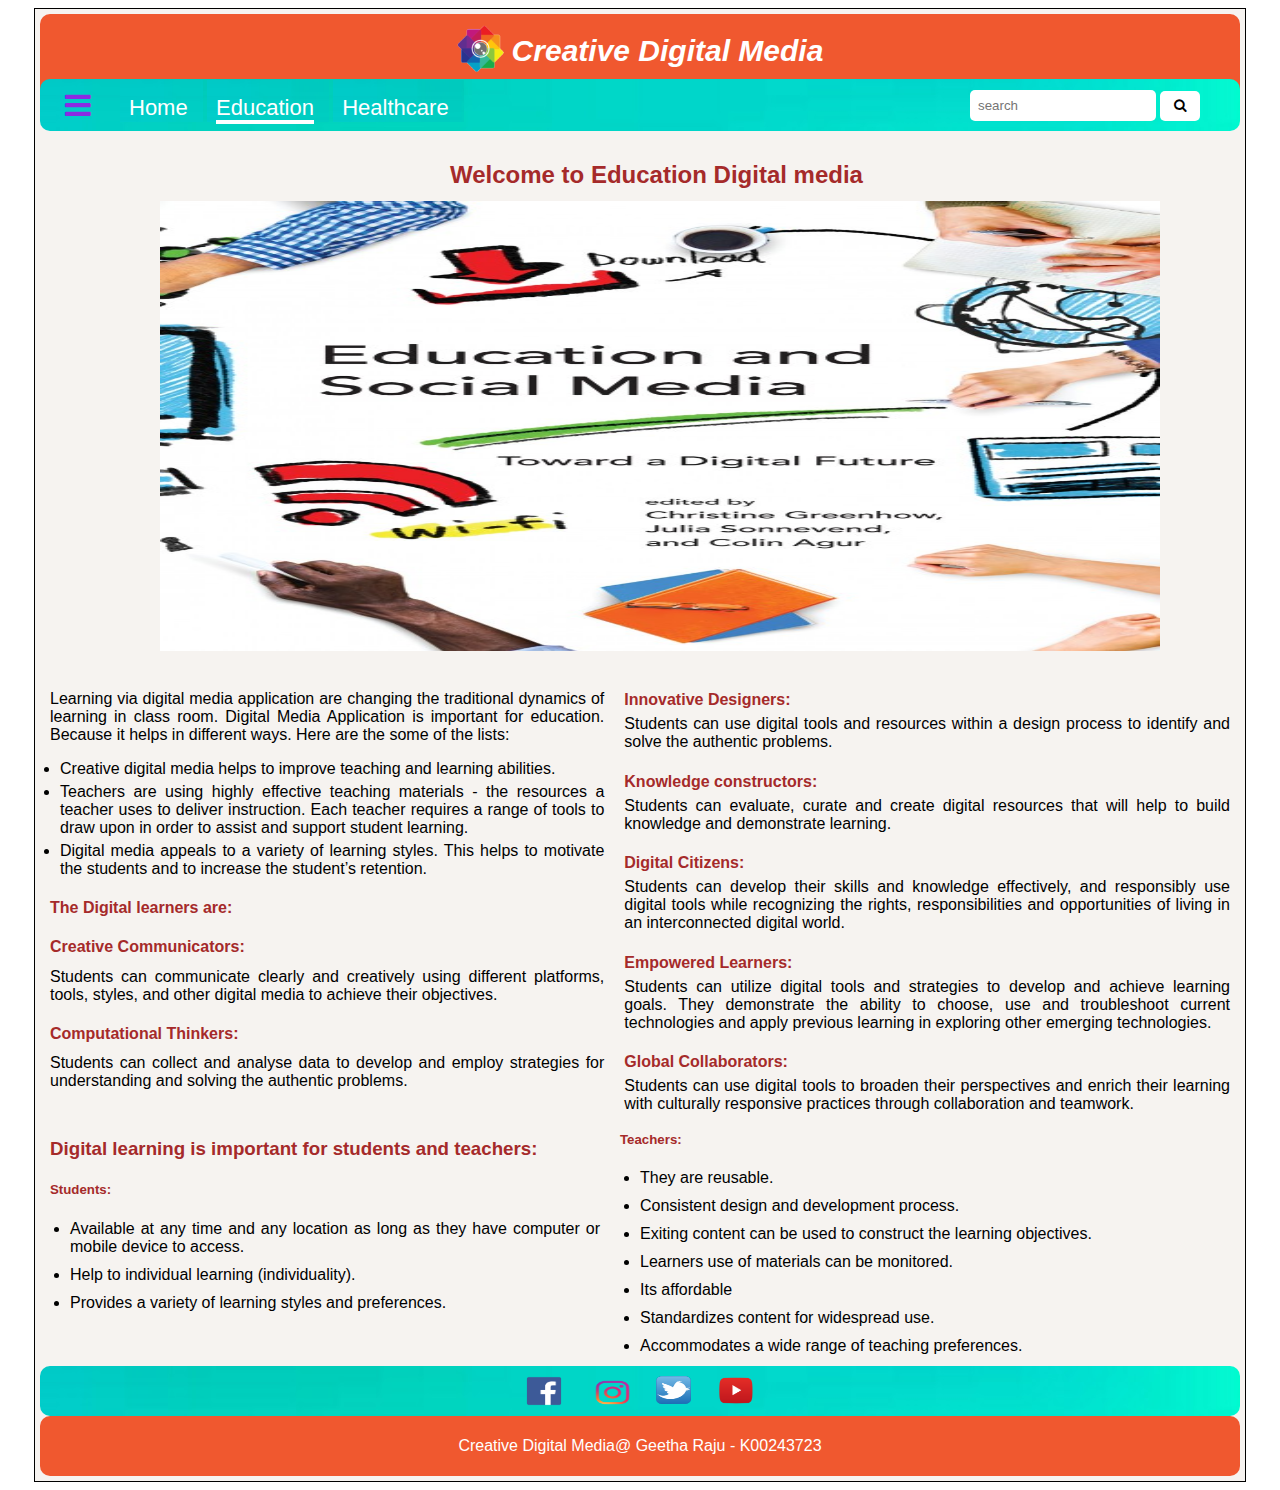
==== commit 2e751557: "page update" ====
--- a/education.html
+++ b/education.html
@@ -18,7 +18,7 @@
 <body>
     <div id="wrapper">
         <div id="header">
-            <img src="img/logo.png" width="80" height="70" alt="logoimage" title="logo"/>
+            <img src="img/logo.PNG" width="80" height="70" alt="logoimage" title="logo"/>
             <h2>Creative Digital Media</h2>
         </div>
             <div id="nav">
--- a/css/education.css
+++ b/css/education.css
@@ -281,7 +281,7 @@
     margin-left: -1000px;
     margin-bottom: 35px;
     width: 1000px;
-    height: 400px;
+    height: 450px;
 }
 #text{
     display: flex;
@@ -302,7 +302,7 @@
 #text2 {
     padding: 10px;
     text-align: justify;
-    margin-top: -40px;
+    margin-top: -30px;
       flex-direction: column;
 }
 #text2 h4{
--- a/css/index.css
+++ b/css/index.css
@@ -263,6 +263,9 @@
     margin-left: 100px;
     color: brown;
 }
+#links{
+    margin-bottom: 30px;
+}
 @media only screen and  (min-width: 480px){
     
     #wrapper{
@@ -519,7 +522,10 @@
         width:100%;
     }
     
-
+#links{
+    margin-bottom: 30px;
+    padding: 10px;
+}
 }
 
 @media only screen and (min-width: 768px){
@@ -726,6 +732,10 @@
     #socialmedia{
         width:100%;
     }
+    #links{
+    margin-bottom: 30px;
+        padding: 10px;
+}
 }
 
 
@@ -902,6 +912,7 @@
     padding: 10px;
     margin-bottom: 15px;
     color: brown;
+    margin-left: 10px;
     flex-direction: column;
 }
     #educationimage img{
@@ -920,5 +931,8 @@
         width: 580px;
         
     }
-    
-}
+    #links{
+    margin-bottom: 30px;
+        padding: 10px;
+}
+}
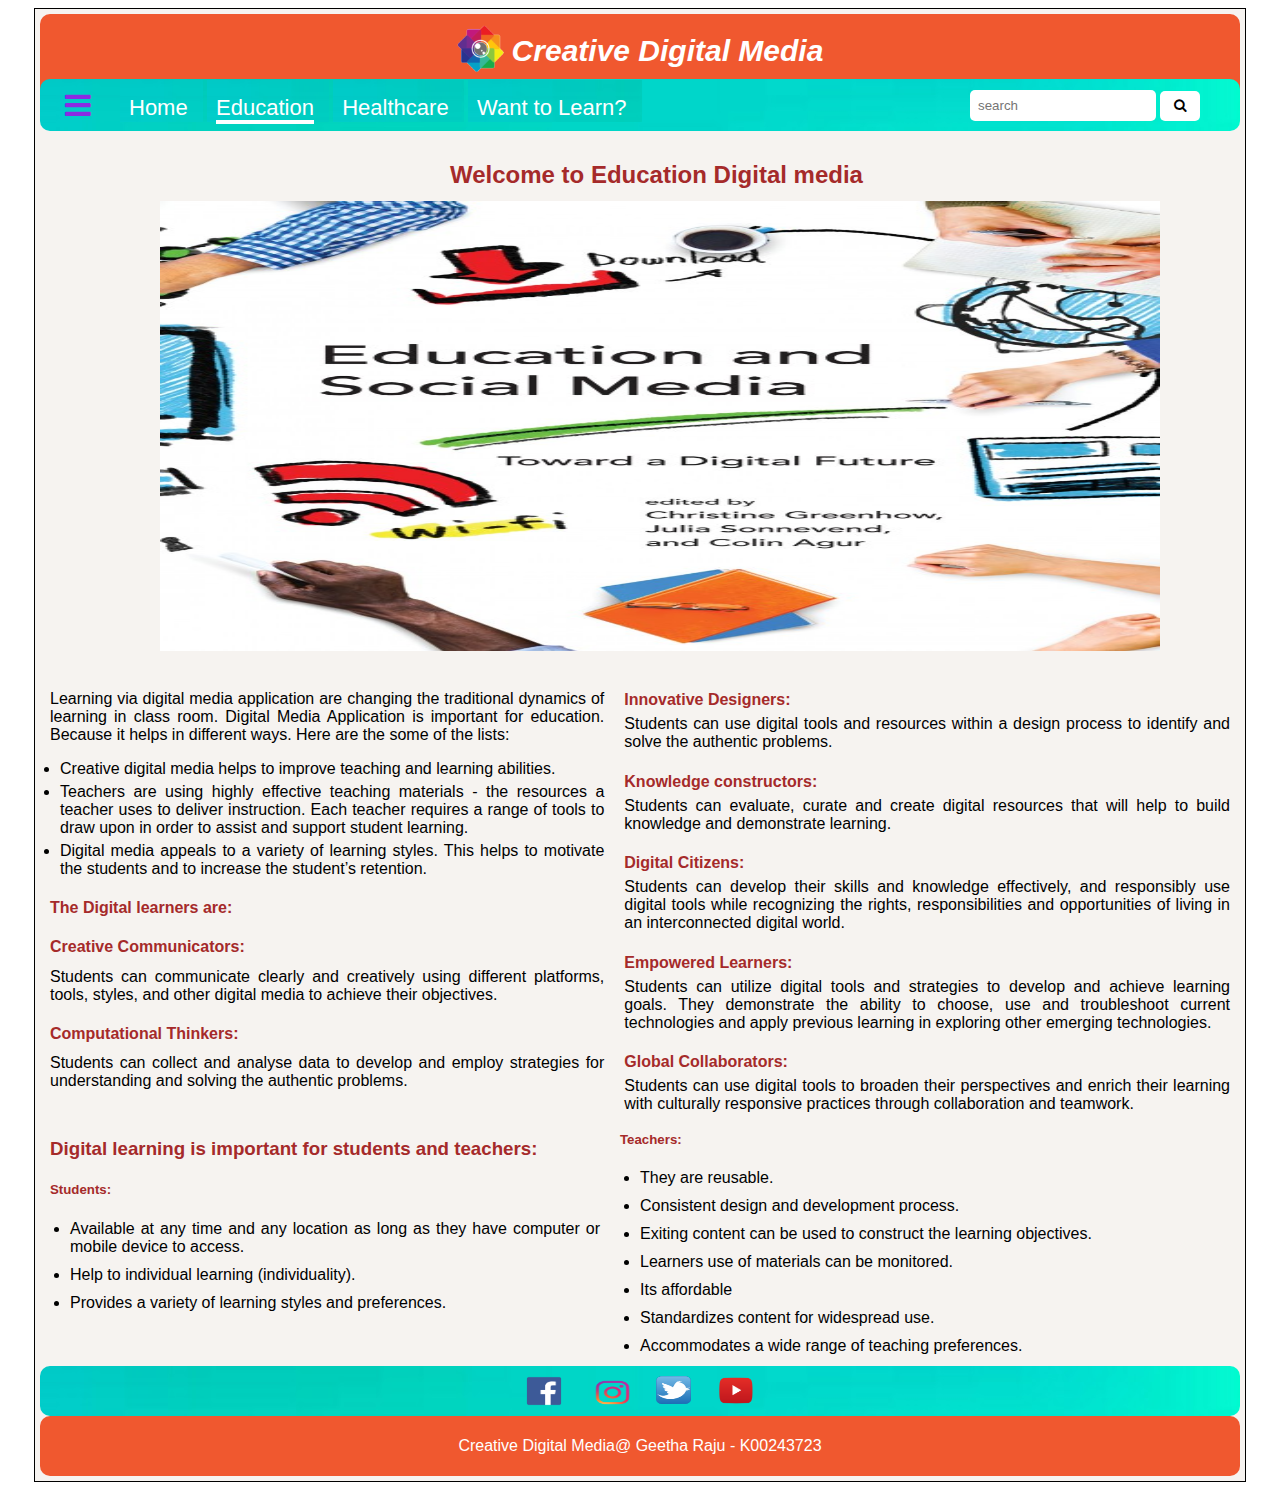
==== commit 858b64f9: "page update" ====
--- a/education.html
+++ b/education.html
@@ -30,6 +30,7 @@
                     
                     <li><a href="education.html" class="currentpage">Education</a></li>
                     <li><a href="healthcare.html">Healthcare</a></li>
+                    <li><a href="want.html">Want to Learn?</a></li>
 
                 </ul>
                 <script src="https://code.jquery.com/jquery-3.3.1.js"> </script>
